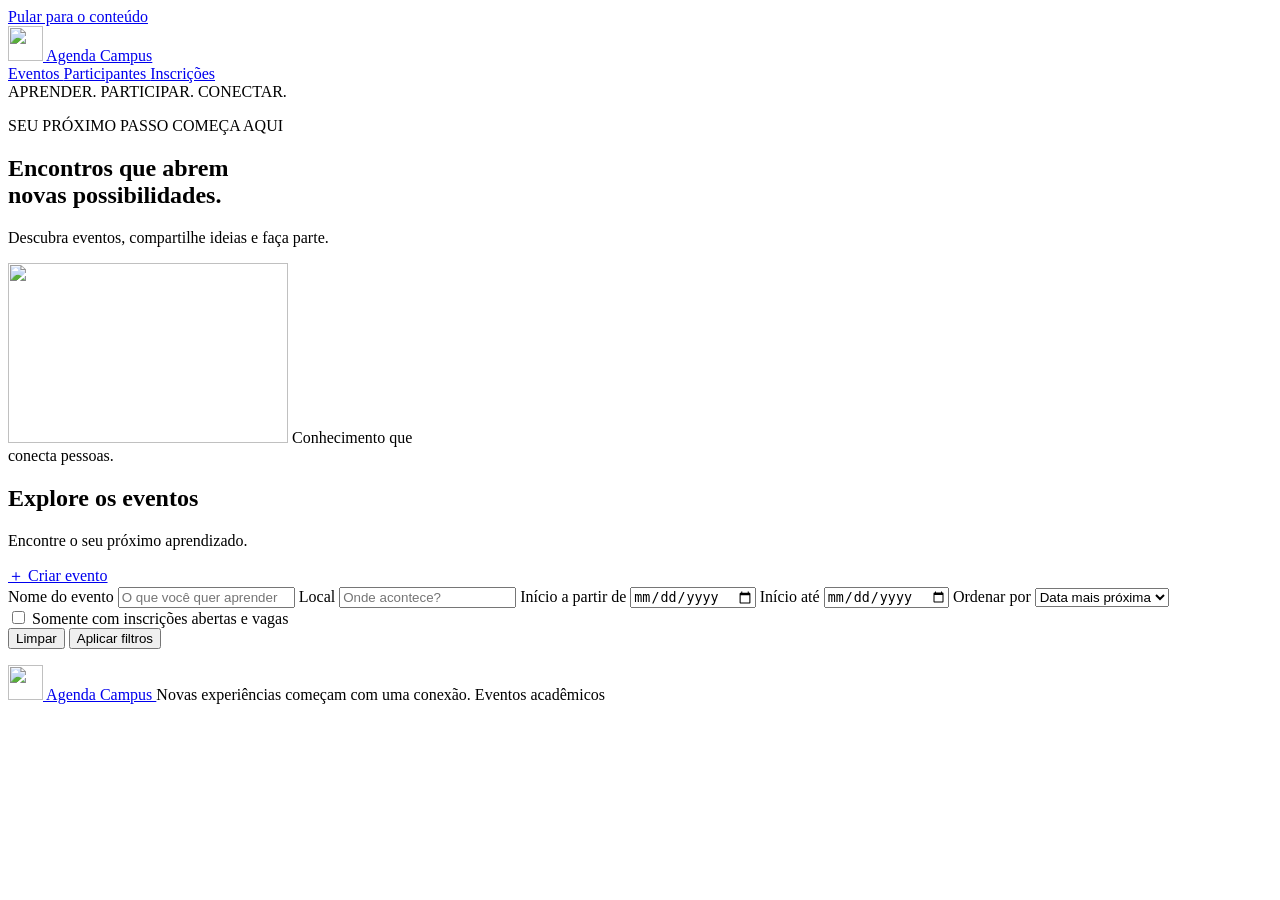
==== src/main/resources/static/index.html @ 82dacc57 "First Commit" ====
<!doctype html>
<html lang="pt-BR">
    <head>
        <meta charset="UTF-8">
        <meta name="viewport" content="width=device-width, initial-scale=1">
        <meta name="theme-color" content="#2563eb">
        <title>
            Eventos · Agenda Campus
        </title>
        <link rel="stylesheet" href="/css/estilo.css">
        <script type="module" src="/js/eventos.js">
        </script>
    </head>
    <body>
        <a class="skip-link" href="#conteudo">
            Pular para o conteúdo
        </a>
        <header class="site-header">
            <div class="nav-inner">
                <a class="brand" href="/" aria-label="Agenda Campus, página inicial">
                    <img src="/img/logo.svg" width="35" height="35" alt="">
                    Agenda Campus
                </a>
                <nav aria-label="Navegação principal">
                    <a href="/" aria-current="page">
                        Eventos
                    </a>
                    <a href="/participantes.html" >
                        Participantes
                    </a>
                    <a href="/inscricoes.html" >
                        Inscrições
                    </a>
                </nav>
                <span class="nav-caption">
                    APRENDER. PARTICIPAR. CONECTAR.
                </span>
            </div>
        </header>
        <main id="conteudo" class="container">
            <div id="mensagem" class="mensagem" role="status" aria-live="polite" hidden tabindex="-1">
            </div>
            <section class="hero">
                <div class="hero-copy">
                    <p class="eyebrow">
                        SEU PRÓXIMO PASSO COMEÇA AQUI
                    </p>
                    <h1>
                        Encontros que abrem
                        <br>
                        novas possibilidades.
                    </h1>
                    <p>
                        Descubra eventos, compartilhe ideias e faça parte.
                    </p>
                </div>
                <div class="hero-art" aria-hidden="true">
                    <img src="/img/calendario.svg" width="280" height="180" alt="">
                    <span class="art-note">
                        Conhecimento que
                        <br>
                        conecta pessoas.
                    </span>
                </div>
            </section>
            <section class="section-heading">
                <div>
                    <h2>
                        Explore os eventos
                    </h2>
                    <p>
                        Encontre o seu próximo aprendizado.
                    </p>
                </div>
                <a class="btn primary" href="/evento-form.html">
                    ＋ Criar evento
                </a>
            </section>
            <form id="filtros" class="filters panel">
                <div class="filter-grid">
                    <label>
                        Nome do evento
                        <input name="nome" type="search" placeholder="O que você quer aprender?">
                    </label>
                    <label>
                        Local
                        <input name="local" type="search" placeholder="Onde acontece?">
                    </label>
                    <label>
                        Início a partir de
                        <input name="inicioDe" type="date" >
                    </label>
                    <label>
                        Início até
                        <input name="inicioAte" type="date" >
                    </label>
                    <label>
                        Ordenar por
                        <select name="sort">
                            <option value="dataInicio,asc">
                                Data mais próxima
                            </option>
                            <option value="nome,asc">
                                Nome (A–Z)
                            </option>
                            <option value="id,desc">
                                Mais recentes
                            </option>
                        </select>
                    </label>
                </div>
                <div class="filter-actions">
                    <label class="checkbox">
                        <input name="somenteDisponiveis" type="checkbox">
                        Somente com inscrições abertas e vagas
                    </label>
                    <div>
                        <button type="reset" class="btn subtle">
                            Limpar
                        </button>
                        <button class="btn secondary" type="submit">
                            Aplicar filtros
                        </button>
                    </div>
                </div>
            </form>
            <p id="resumo" class="muted" role="status">
            </p>
            <div id="eventos" class="event-grid">
            </div>
            <div class="paginacao" id="paginacao" role="navigation" aria-label="Paginação">
            </div>
        </main>
        <footer class="site-footer">
            <a class="brand small" href="/">
                <img src="/img/logo.svg" width="35" height="35" alt="">
                Agenda Campus
            </a>
            <span>
                Novas experiências começam com uma conexão.
            </span>
            <span>
                Eventos acadêmicos
            </span>
        </footer>
    </body>
</html>
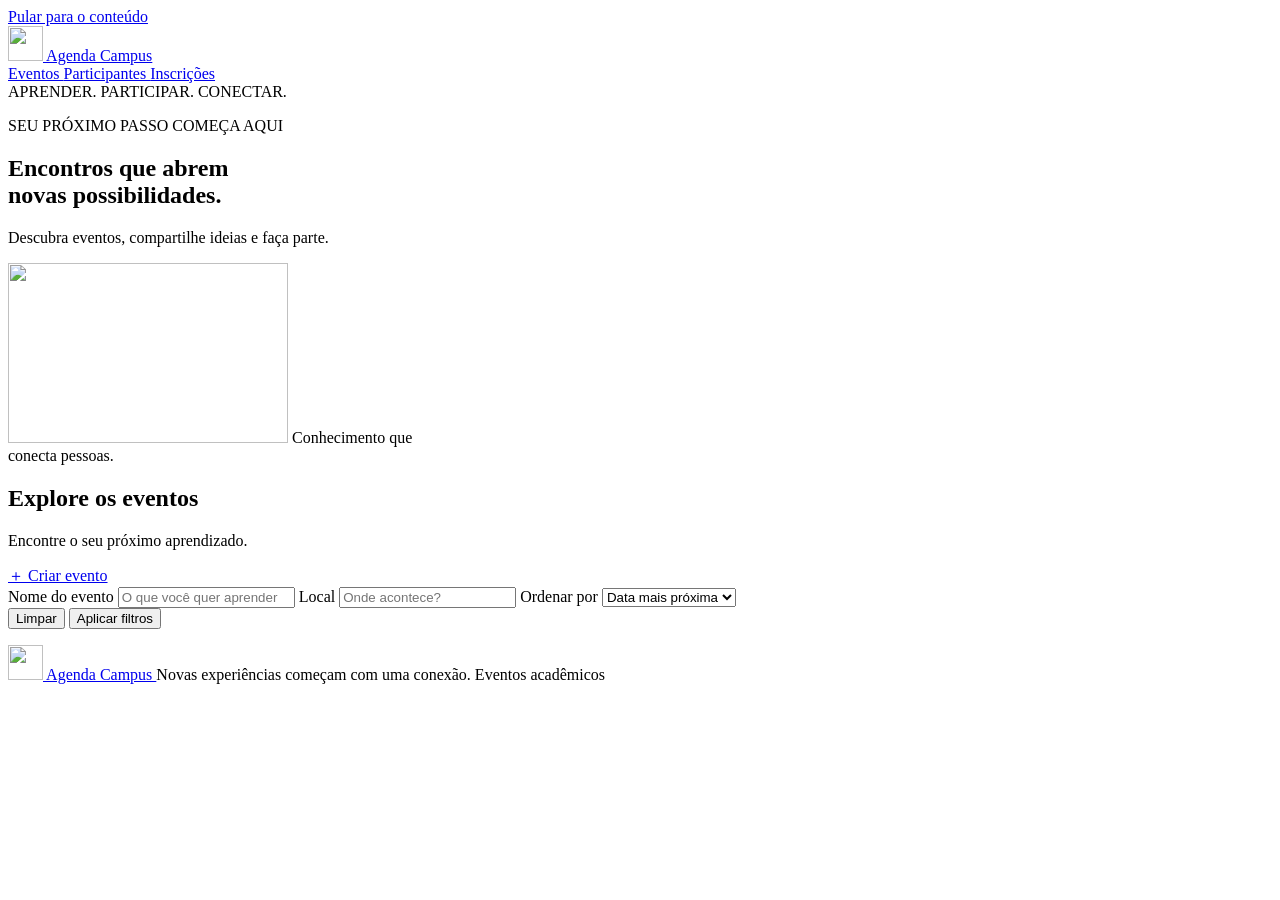
==== commit 354d5588: "Atualizando o projeto para os requisitos novos" ====
--- a/src/main/resources/static/index.html
+++ b/src/main/resources/static/index.html
@@ -87,14 +87,6 @@
                         <input name="local" type="search" placeholder="Onde acontece?">
                     </label>
                     <label>
-                        Início a partir de
-                        <input name="inicioDe" type="date" >
-                    </label>
-                    <label>
-                        Início até
-                        <input name="inicioAte" type="date" >
-                    </label>
-                    <label>
                         Ordenar por
                         <select name="sort">
                             <option value="dataInicio,asc">
@@ -110,10 +102,6 @@
                     </label>
                 </div>
                 <div class="filter-actions">
-                    <label class="checkbox">
-                        <input name="somenteDisponiveis" type="checkbox">
-                        Somente com inscrições abertas e vagas
-                    </label>
                     <div>
                         <button type="reset" class="btn subtle">
                             Limpar
